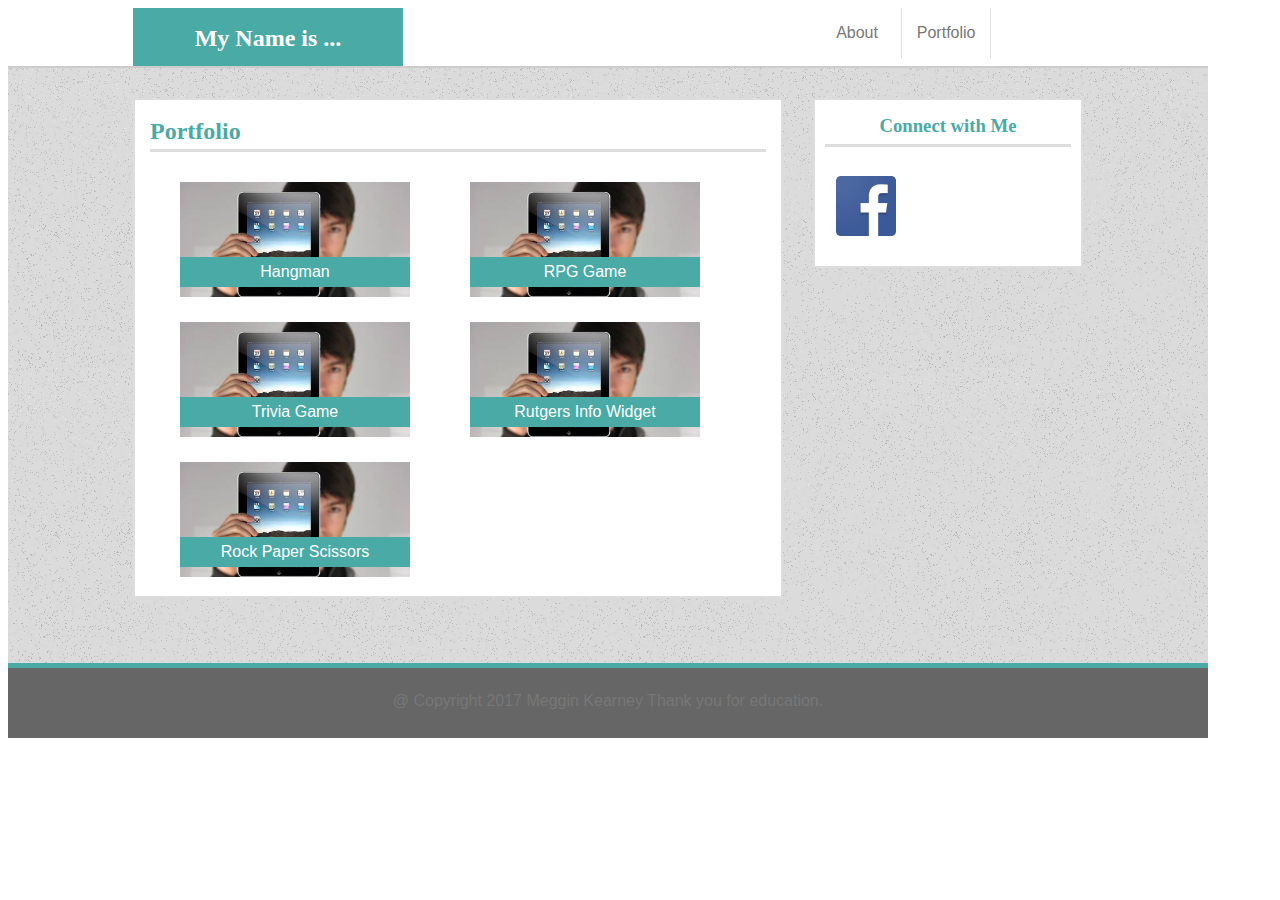
==== portfolio.html @ 0d6a5321 "tee" ====
<!DOCTYPE html>
<html lang="en-us">
<head>
	<!-- Document responsive across devices. -->
	<meta name="viewport" content="width=device-width, initial-scale=1">
	<!-- Document's character set. -->
    <meta charset="UTF-8">
	<title>My Portfolio</title>
	<!-- Linking CSS -->
	<link rel="stylesheet" type="text/css" href="assets/css/style.css">
	<link rel="stylesheet" type="text/css"
	      href="https://fonts.googleapis.com/css?family=Montserrat">
</head>
<body>

	<div class="header-container">
		<header>My Name is ...</header>

		<nav>
			<ul>
				<li class="border"><a href="index.html">About</a></li>
				<li class="border"><a href="portfolio.html">Portfolio</a></li>
			</ul>
		</nav>
	</div>

	<div class="main-container">
		<section id="project-portfolio">
			<h2>Portfolio</h2>

			<!-- Using single placeholder image for now. -->
			<ul class="project">
				<li class="box"><div><img class="project" src="assets/images/placeholder-1.jpg" alt="Project 1"><span class="project-title">Hangman</span></div></li>
				<li class="box"><div><img class="project" src="assets/images/placeholder-1.jpg" alt="Project 1"><span class="project-title">RPG Game</span></div></li>
				<li class="box"><div><img class="project" src="assets/images/placeholder-1.jpg" alt="Project 1"><span class="project-title">Trivia Game</span></div></li>
				<li class="box"><div><img class="project" src="assets/images/placeholder-1.jpg" alt="Project 1"><span class="project-title">Rutgers Info Widget</span></div></li>
				<li class="box"><div><img class="project" src="assets/images/placeholder-1.jpg" alt="Project 1"><span class="project-title">Rock Paper Scissors</span></div></li>
			</ul>
    	</section>
    	
    	<section id="social-links">
    		<h3>Connect with Me</h3>
			<ul>
        		<li><a href="https://facebook.com"><img class="icon" src="assets/images/facebook.png" alt="GitHub Profile"></a></li>
      		</ul>
    	</section>
	</div>

	<!-- Don't remove-->
	<footer>&#64; Copyright 2017 Meggin Kearney Thank you for education.</footer>
</body>
</html>
---- assets/css/style.css ----
/* So padding and border no longer increase width. */
* {
  box-sizing: border-box;
}

/* Some default document settings. */
body {
	color: #777777;
	font-family: 'Arial', 'Helvetica Neue', Helvetica, sans-serif;
	line-height: 30px;
	text-align: left;
	/* Set width to 1200 instead of 960 for better layout (in my humble opinion). */
	width: 1200px;
}

header	{
	float: left;
	background-color: #4aaaa5;
	border-bottom: none;
	color: #ffffff;
	height: 100%;
	width: 270px;
	margin-left: 125px;
	margin-bottom: 0;
	font-family: 'Georgia', Times, Times New Roman, serif;
	text-align: center;
	font-size: 1.5em;
	font-weight: bold;
	vertical-align: middle;
	padding-top: 15px;
}

h2,
h3	{
	color: #4aaaa5;
	border-bottom:	3px solid #dddddd;
	font-family: 'Georgia', Times, Times New Roman, serif;
	margin-top: 1px;
	padding-bottom: 3px;
}

nav	{
	width: 270px;
	float: right;
	text-align: center;
	margin-right: 125px;
}

ul {
	list-style: none;
	margin: 0;
	padding: 0;
}

li {
	float: left;
	width: 33%;
	padding: 10px;
}

li.border {
	border-right: 1px solid #dddddd;
	padding: 10px;
}

a {
	color: #777777;
	text-decoration: none;
}

/* Nav links turn teal on hover. */
a:hover {
  color: #4aaaa5;
}

.icon {
	width: 60px;
	height: auto;
	color: none;
	border-right: none;
}

/* Rotates social icon in contacts on hover. */
.icon:hover {
	transform: rotate(-10deg);
	-ms-transform: rotate(-10deg);
	-webkit-transform: rotate(-10deg);
	-moz-transform: rotate(-10deg);
	-o-transform: rotate(-10deg);
}

section	{
	background-color: #ffffff;
	float: left;
	color: #777777;
	border: 2px solid #dddddd;
}

input,
textarea {
	width: 100%;
	padding: 10px 20px 10px 10px;
    margin: 8px 0;
    border-color: #dddddd;
    border-style: solid;
    border-width: thin;
}

/* Need to use a pseudoclass to control placeholder. */
input,
textarea,
input::-webkit-input-placeholder {
    font-size: 16px;
}

footer {
	clear: both;
	margin: 0 auto;
	vertical-align: middle;
	padding: 18px;
	height: 70px;
	background-color: #666666;
	width: 100%;
	border-bottom: none;
	color: #777777;
	text-align: center;
}

.header-container {
	border-bottom: 2px solid #cccccc;
	background-color: #ffffff;
	height: 60px;
}

.main-container {
	clear: both;
	overflow: auto;
	margin: 0 auto;
	background-image: url("../images/background.png");
	height: 600px;
	width: 100%;
	border-bottom: 5px solid #4aaaa5;
}

.box {
	display: inline-block;
	width: 250px;
	height: 100px;
	margin: 20px;
}

/* Rotates project in portfolio on hover. */
.box:hover {
	transform: rotate(-10deg);
	-ms-transform: rotate(-10deg);
	-webkit-transform: rotate(-10deg);
	-moz-transform: rotate(-10deg);
	-o-transform: rotate(-10deg);
}

.project {
	float: left;
	position: relative;
	top:	-10px;
	width: 100%;
}

.project-title {
	float: left;
	position: relative;
	top: -50px;
	width: 100%;
	height: 30px;
	background-color: #4aaaa5;
	color: #ffffff;
	text-align: center;
}

.button {
	background-color: #4aaaa5;
	color: #ffffff;
	width: 100px;
	height: 40px;
	font-size: 16px;
	border: none;
	position: relative;
	top: -8px;
}

/* Button turns dark on hover. */
.button:hover {
	background-color: #374865;
}

#social-links,
#myFriend {
	float: right;
	padding: 10px;
	width: 270px;
	top: 30px;
	text-align: center;
	margin-right: 125px;
	margin-top: 30px
}

#main-bio,
#contact-form,
#skill,
#project-portfolio {
	position: relative;
	text-align: left;
	width: 650px;
	top: 30px;
	margin-left: 125px;
	margin-bottom: 50px;
}

#main-bio {
	height: auto;
	padding: 20px;
}

#bio-image {
	clear: both;
	float: left;
	margin-right: 20px;
	width: 200px;
	height: 200px;
}

#contact-form {
	padding: 20px;
	height: 500px;
}

#project-portfolio {
	padding: 15px;
	height: 500px;
}
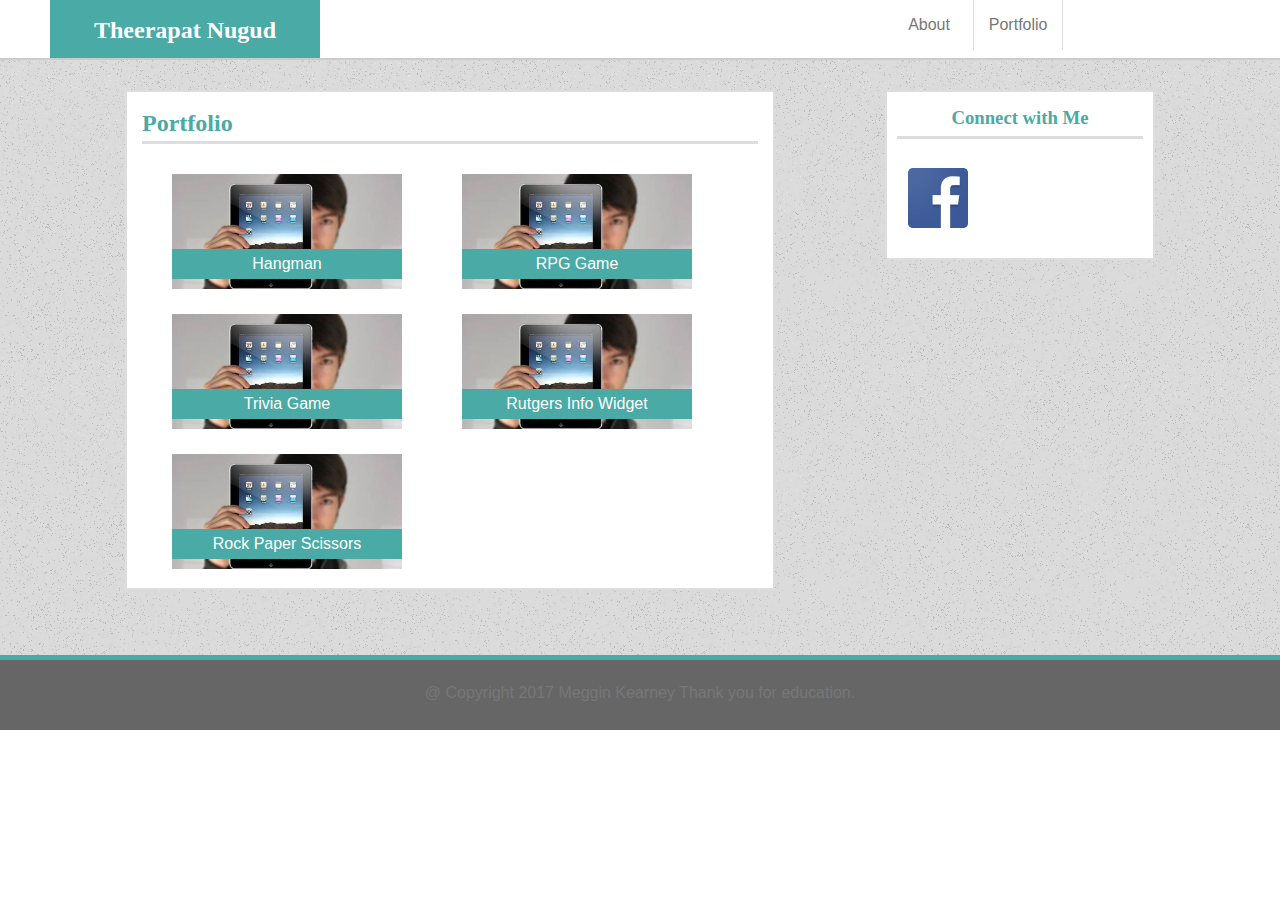
==== commit e4c3c7d5: "tee" ====
--- a/portfolio.html
+++ b/portfolio.html
@@ -14,7 +14,7 @@
 <body>
 
 	<div class="header-container">
-		<header>My Name is ...</header>
+		<header>Theerapat Nugud</header>
 
 		<nav>
 			<ul>
--- a/assets/css/style.css
+++ b/assets/css/style.css
@@ -5,22 +5,25 @@
 
 /* Some default document settings. */
 body {
+	margin: 0;
+	
 	color: #777777;
 	font-family: 'Arial', 'Helvetica Neue', Helvetica, sans-serif;
 	line-height: 30px;
 	text-align: left;
 	/* Set width to 1200 instead of 960 for better layout (in my humble opinion). */
-	width: 1200px;
+	
 }
 
 header	{
+	
 	float: left;
 	background-color: #4aaaa5;
 	border-bottom: none;
 	color: #ffffff;
 	height: 100%;
 	width: 270px;
-	margin-left: 125px;
+	margin-left: 50px;
 	margin-bottom: 0;
 	font-family: 'Georgia', Times, Times New Roman, serif;
 	text-align: center;
@@ -28,6 +31,7 @@
 	font-weight: bold;
 	vertical-align: middle;
 	padding-top: 15px;
+	
 }
 
 h2,
@@ -135,8 +139,9 @@
 .main-container {
 	clear: both;
 	overflow: auto;
-	margin: 0 auto;
+	margin:0 auto;
 	background-image: url("../images/background.png");
+	
 	height: 600px;
 	width: 100%;
 	border-bottom: 5px solid #4aaaa5;
@@ -206,6 +211,8 @@
 #main-bio,
 #contact-form,
 #skill,
+	
+
 #project-portfolio {
 	position: relative;
 	text-align: left;
